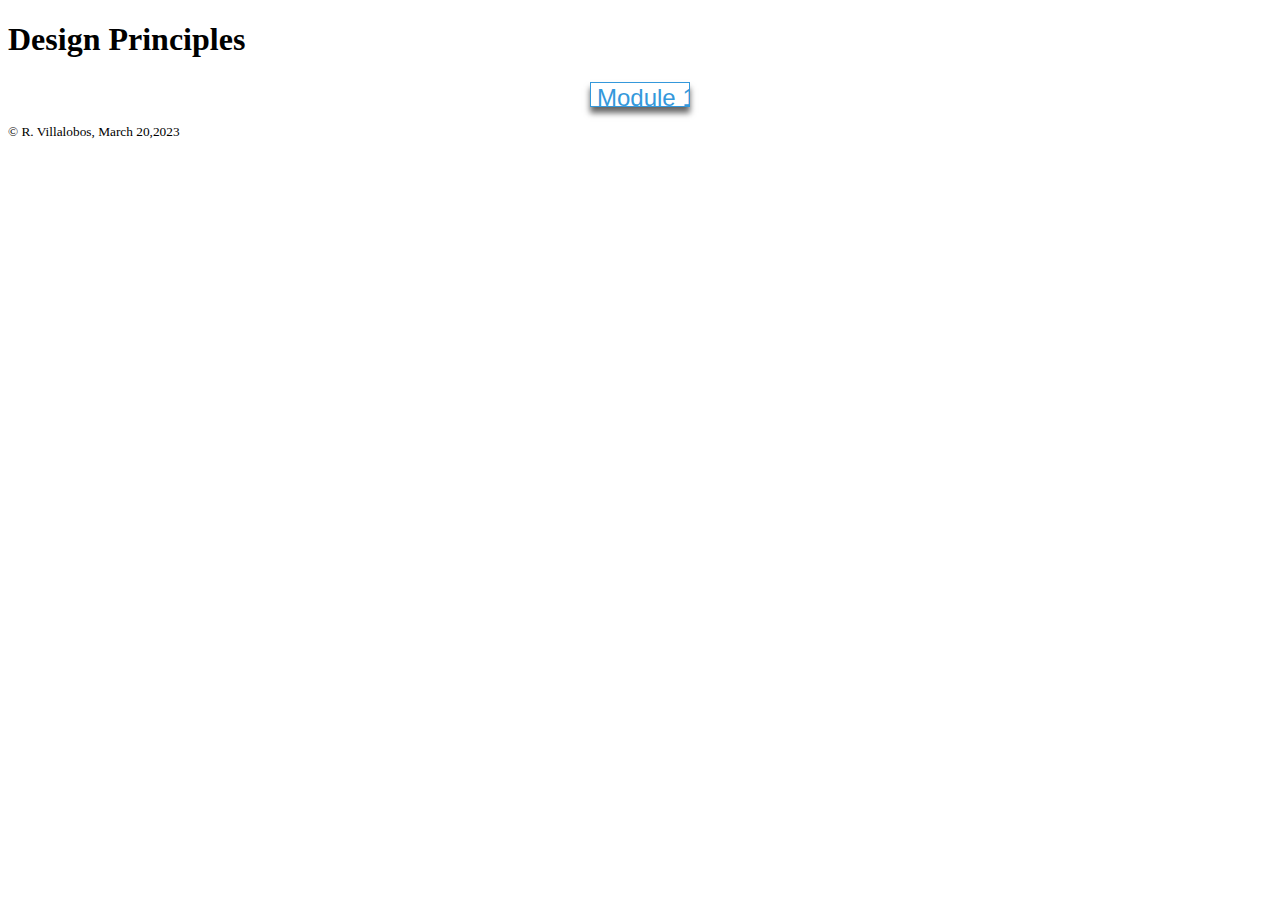
==== Design_Principles.html @ b0a1e10a "Create Design_Principles.html" ====
<!DOCTYPE html>
<html lang="en">
<head>
    <title> design Principles </title>  
    <meta charset="UTF-8">
  
</head>
<style>
    
    .context{
        color: yellow;
    }
    div{
        
        padding: 2px 2px 2px 2px;
        width: 100%;
        margin: 10px auto;
        width: 60%;
    }
    .fullWidth{
        width: auto;
    }
    body {
        background-image: url('https://images.wallpaperscraft.com/image/single/gradient_abstraction_pink_256766_1920x1080.jpg');
    }
    #buttons{
        width: 30%;
        text-align: center;
        margin: 10px auto;
        
    }
    .btn {
        cursor: pointer;
        border: 1px solid #3498db;
        background-color: transparent;
        height: 25px;
        width: 100px;
        color: #3498db;
        font-size: 1.5em;
        box-shadow: 0 6px 6px rgba(0, 0, 0, 0.6);
    }
</style>
<body onload="onLoad()">
    
  <h1> Design Principles </h1>
  <div id="buttons">
    <input type=button class="btn" onclick="button1()" id="button1" value="Module 1">
  </div>
    <div id="div1" >
        <h2 class="context"> Module 1</h2>
        <ol class="context">

            <li>Thinking about what users are good at and bad at</li>
            <li>Learn about your users</li>
            <li>Listen to diferent ideas</li>
            <li>Be aware of cultural diferences </li>
            <li>Be fair ,Open,and Equal to everybody</li>
            <li>Better Safe than sorry</li>
            <li>Be simple as posible</li>
            <li>Things should be easy to discover</li>
            <li>Your product is not a maze so dont complicate it </li>
            <li>Light the road for your users</li>
            <li>Confirm the actions taken</li>
            <li>Be consistant in your elements</li>

        </ol>
    </div>
    <div id="div2">
        <h2 class="context"> Module 2 </h2>      
        <ol class="context">
            
            <li>Is normal to see problems</li>
            <li>there are many solutions to a problem</li>
            <li>Comunicate to other people that arent the original designer</li>
            <li>Understand the problem space</li>
            <li>spend time reflecting on ideas</li>
            <li>Dont let users soley dictate your course you are the captain</li>
            <li>things change over time dont sweat it to much</li>

        </ol>    
    </div>
    
    <div id="div3" >
        <h2 class="context"> Module 3</h2>       
        
    </div>
    
    <div id="div4" >    
        <p> This is the fourth division. </p>
    </div>
    <div id="div5" >        
        <p> This is the fifth division. </p>
    </div>
    <div id="div6" >   
             
    </div>
     
    

    <footer>
        
        
        <small> &copy; R. Villalobos, March 20,2023  </small>
    
    </footer> 
    <script>
        globalAuthor="Ricardo Villalobos";

        function onLoad(){
            
            document.getElementById("div1").style.display='none';
            document.getElementById("div2").style.display='none';
            document.getElementById("div3").style.display='none';
            document.getElementById("div4").style.display='none';
            document.getElementById("div5").style.display='none';
            document.getElementById("div6").style.display='none';
            
        }

        function button1(){

            but1 = document.getElementById("button1");

            if (but1.value == "Module 1 On"){
                but1.value = "Module 1 Off";
                document.getElementById("div1").style.display='block';
            } else {
                but1.value= "Module 1 On";

                document.getElementById("div1").style.display='none';
            }
        }
        function button2(){
            
        }



    </script>
</body>
</html>
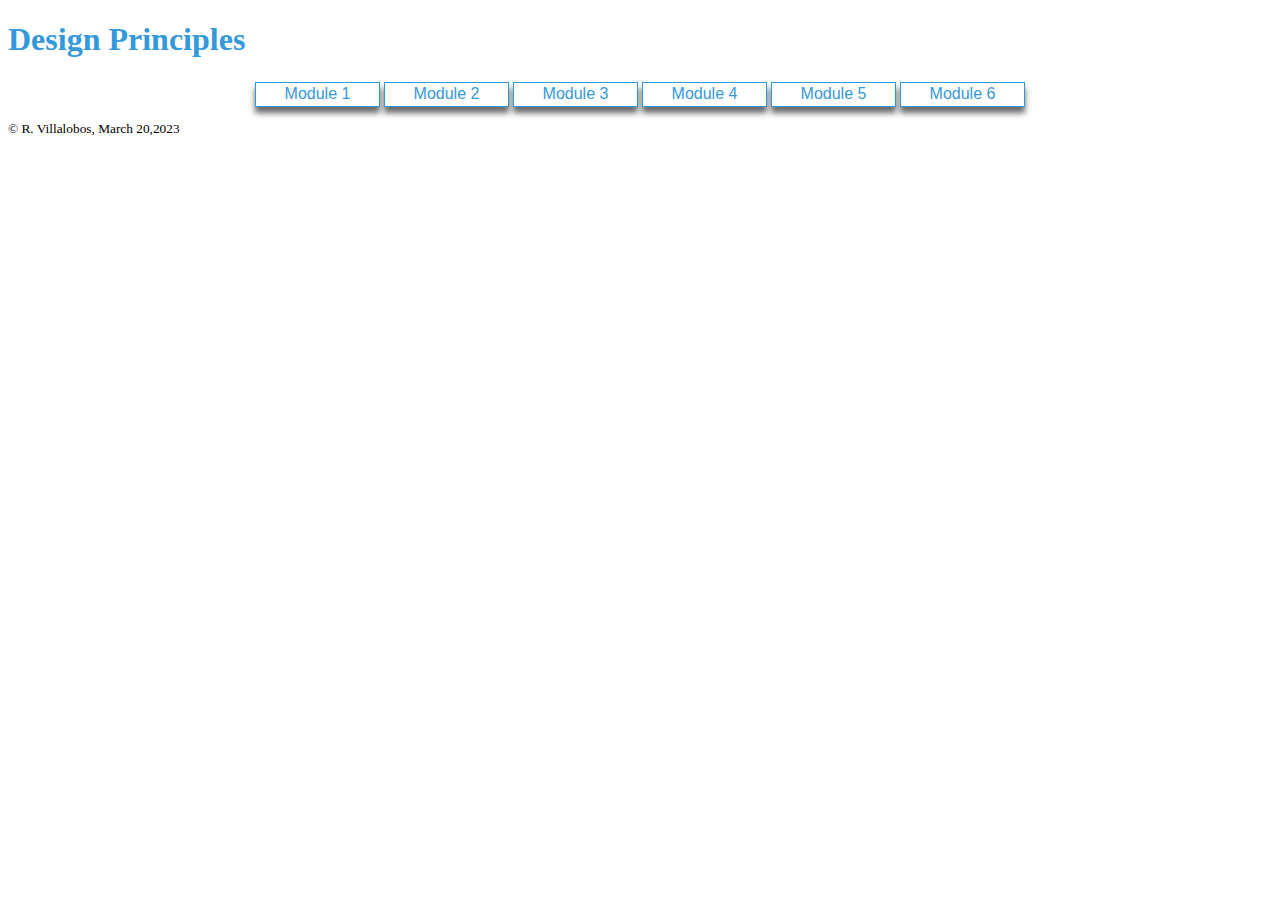
==== commit becd073c: "Update Design_Principles.html" ====
--- a/Design_Principles.html
+++ b/Design_Principles.html
@@ -8,14 +8,19 @@
 <style>
     
     .context{
-        color: yellow;
+        color: rgb(255, 255, 255);
+        text-align: center;
+    }
+    h2{
+        color: rgb(255, 255, 255);
+        text-align: center;
     }
     div{
         
         padding: 2px 2px 2px 2px;
-        width: 100%;
+        width: 30%;
         margin: 10px auto;
-        width: 60%;
+        
     }
     .fullWidth{
         width: auto;
@@ -24,7 +29,7 @@
         background-image: url('https://images.wallpaperscraft.com/image/single/gradient_abstraction_pink_256766_1920x1080.jpg');
     }
     #buttons{
-        width: 30%;
+        width: auto;
         text-align: center;
         margin: 10px auto;
         
@@ -34,21 +39,29 @@
         border: 1px solid #3498db;
         background-color: transparent;
         height: 25px;
-        width: 100px;
+        width: 125px;
         color: #3498db;
-        font-size: 1.5em;
+        font-size: 1em;
         box-shadow: 0 6px 6px rgba(0, 0, 0, 0.6);
+        
     }
 </style>
 <body onload="onLoad()">
     
-  <h1> Design Principles </h1>
+  <h1 style="color: #3498db;"> Design Principles </h1>
   <div id="buttons">
     <input type=button class="btn" onclick="button1()" id="button1" value="Module 1">
+    <input type=button class="btn" onclick="button2()" id="button2" value="Module 2">
+    <input type=button class="btn" onclick="button3()" id="button3" value="Module 3">
+    <input type=button class="btn" onclick="button4()" id="button4" value="Module 4">
+    <input type=button class="btn" onclick="button5()" id="button5" value="Module 5">
+    <input type=button class="btn" onclick="button6()" id="button6" value="Module 6">
+    
+
   </div>
     <div id="div1" >
-        <h2 class="context"> Module 1</h2>
-        <ol class="context">
+        <h2> Module 1</h2>
+        <ul class="context">
 
             <li>Thinking about what users are good at and bad at</li>
             <li>Learn about your users</li>
@@ -63,11 +76,11 @@
             <li>Confirm the actions taken</li>
             <li>Be consistant in your elements</li>
 
-        </ol>
+        </ul>
     </div>
     <div id="div2">
-        <h2 class="context"> Module 2 </h2>      
-        <ol class="context">
+        <h2> Module 2 </h2>      
+        <ul class="context">
             
             <li>Is normal to see problems</li>
             <li>there are many solutions to a problem</li>
@@ -77,23 +90,51 @@
             <li>Dont let users soley dictate your course you are the captain</li>
             <li>things change over time dont sweat it to much</li>
 
-        </ol>    
+        </ul>    
     </div>
     
     <div id="div3" >
-        <h2 class="context"> Module 3</h2>       
-        
+        <h2> Module 3</h2>       
+        <ul class="context">
+            <li>Be carefull taking something for granted that requires further investigation</li>
+            <li>Writing down your assumptions and claims and then trying to defend and support them can highlight those that are vague or wanting</li>
+            <li>Be aware of new perspectives to solve a problem</li>
+            <li>to establish a set of common terms that all can understand and agree upon, reducing the chance of misunderstandings and confusion</li>
+            <li>Be asertive on the direction of the design</li>   
+        </ul>
     </div>
     
     <div id="div4" >    
-        <p> This is the fourth division. </p>
+        <h2> Module 4</h2>
+        <ul class="context">
+            <li>Have A clear goal</li>
+            <li>Be organised and make things easier to be understood</li>
+            <li>Have a clear way of telling things apart</li>
+            <li>Understaind how technologies and services work</li>
+            <li>Make Clear and easy-to-follow instructions</li>
+            <li>Identify your Users</li>
+            <li>Have good realation with your users</li>
+        </ul>
     </div>
     <div id="div5" >        
-        <p> This is the fifth division. </p>
+        <h2> Module 5</h2>
+        <ul class="context">
+            <li>Be aware of how emotions afact users</li>
+            <li>Be atentive of what or how to present information to the user</li>
+            <li>Understand how emotions work for better UX</li>
+            <li>Use different ways of conveying expressivity</li>
+        </ul>
     </div>
     <div id="div6" >   
-             
-    </div>
+        <h2> Module 6</h2>
+        <ul class="context">
+            <li>Show more options for more flexibility</li>
+            <li>Make sure you follow your theme</li>
+            <li>make your Icon Consistand with the app</li>
+            <li>Use instances of multimedia but dont crowd your app</li>
+        </ul>
+    </div>
+    
      
     
 
@@ -115,27 +156,84 @@
             document.getElementById("div5").style.display='none';
             document.getElementById("div6").style.display='none';
             
+            
         }
 
         function button1(){
 
             but1 = document.getElementById("button1");
-
-            if (but1.value == "Module 1 On"){
-                but1.value = "Module 1 Off";
+            
+            if (but1.value == "Module 1 Off "){
+                but1.value = "Module 1 On ";
                 document.getElementById("div1").style.display='block';
             } else {
-                but1.value= "Module 1 On";
+                but1.value= "Module 1 Off ";
 
                 document.getElementById("div1").style.display='none';
             }
         }
         function button2(){
-            
-        }
-
-
-
+            but2 = document.getElementById("button2");
+
+            if (but2.value == "Module 2 Off "){
+                but2.value = "Module 2 On ";
+                document.getElementById("div2").style.display='block';
+            } else {
+                but2.value= "Module 2 Off ";
+
+                document.getElementById("div2").style.display='none';
+            }
+        }
+        
+        function button3(){
+            but3 = document.getElementById("button3");
+
+            if (but3.value == "Module 3 Off "){
+                but3.value = "Module 3 On ";
+                document.getElementById("div3").style.display='block';
+            } else {
+                but3.value= "Module 3 Off ";
+
+                document.getElementById("div3").style.display='none';
+            }
+        }
+        function button4(){
+            but4 = document.getElementById("button4");
+
+            if (but4.value == "Module 4 Off "){
+                but4.value = "Module 4 On ";
+                document.getElementById("div4").style.display='block';
+            } else {
+                but4.value= "Module 4 Off ";
+
+                document.getElementById("div4").style.display='none';
+            }
+        }
+        function button5(){
+            but5 = document.getElementById("button5");
+
+            if (but5.value == "Module 5 Off "){
+                but5.value = "Module 5 On ";
+                document.getElementById("div5").style.display='block';
+            } else {
+                but5.value= "Module 5 Off ";
+
+                document.getElementById("div5").style.display='none';
+            }
+        }
+        function button6(){
+            but6 = document.getElementById("button6");
+
+            if (but6.value == "Module 6 Off "){
+                but6.value = "Module 6 On ";
+                document.getElementById("div6").style.display='block';
+            } else {
+                but6.value= "Module 6 Off ";
+
+                document.getElementById("div6").style.display='none';
+            }
+        }
+        
     </script>
 </body>
 </html>